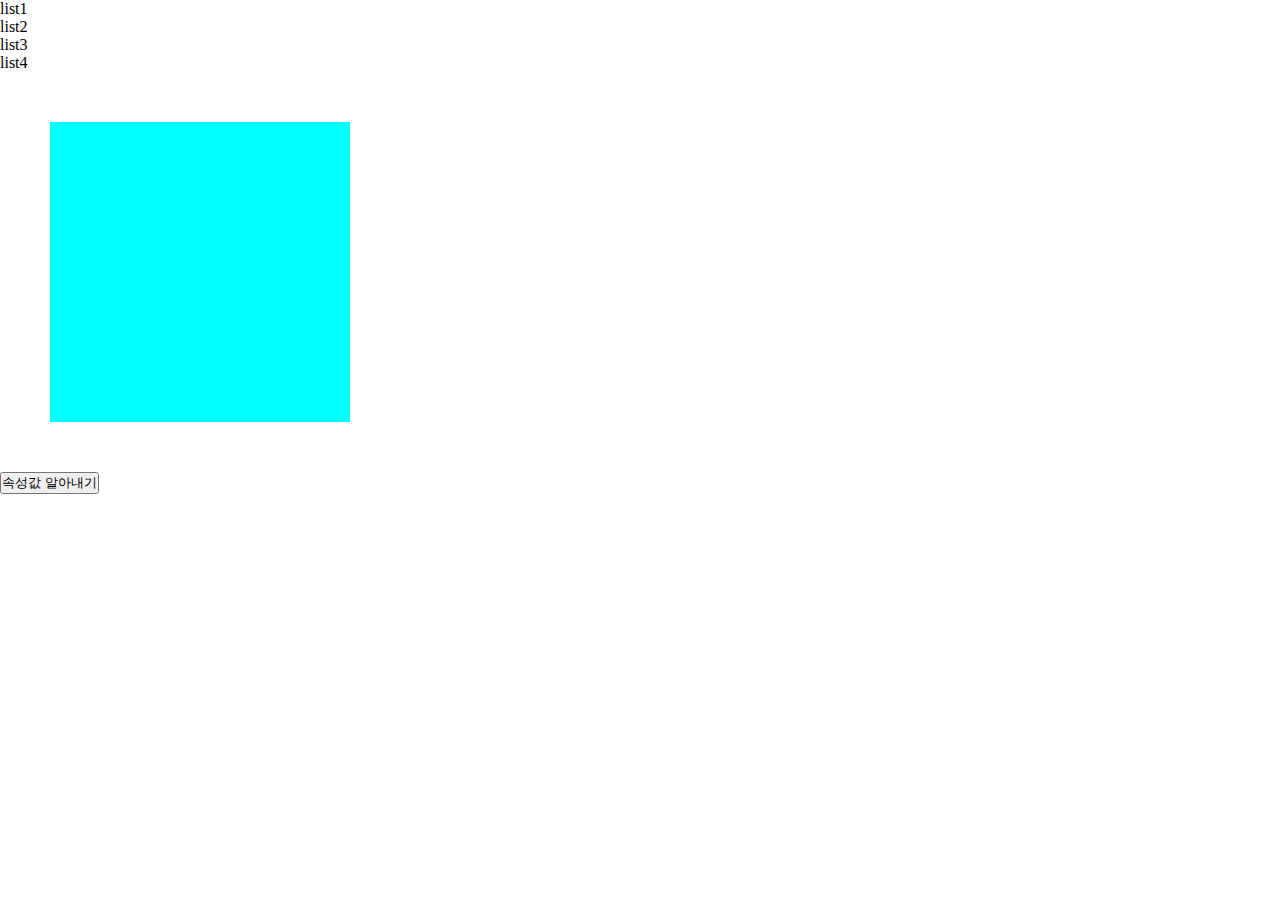
==== sass_basic/index.html @ 9e30d37a "첫날 배운 수업 정리 완료" ====
<!DOCTYPE html>
<html lang="en">
<head>
    <meta charset="UTF-8">
    <meta http-equiv="X-UA-Compatible" content="IE=edge">
    <meta name="viewport" content="width=device-width, initial-scale=1.0">
    <title>첫날 수업01</title>
    <link rel="stylesheet" href="css/style.css">
    <script defer src="main.js"></script>
</head>
<body>
    <ul>
        <li>list1</li>
        <li>list2</li>
        <li>list3</li>
        <li>list4</li>
    </ul>
    <div id="box">  </div>
    <button>속성값 알아내기</button>
</body>
</html>
---- sass_basic/css/style.css ----
* {
    margin: 0px;
    padding: 0px;
    box-sizing: border-box;
  }
  
  ul, ol, li {
    list-style: none;
  }
  
  a {
    text-decoration: none;
  }
  
  #box {
    width: 300px; height: 300px; margin: 50px; background: aqua;
  }
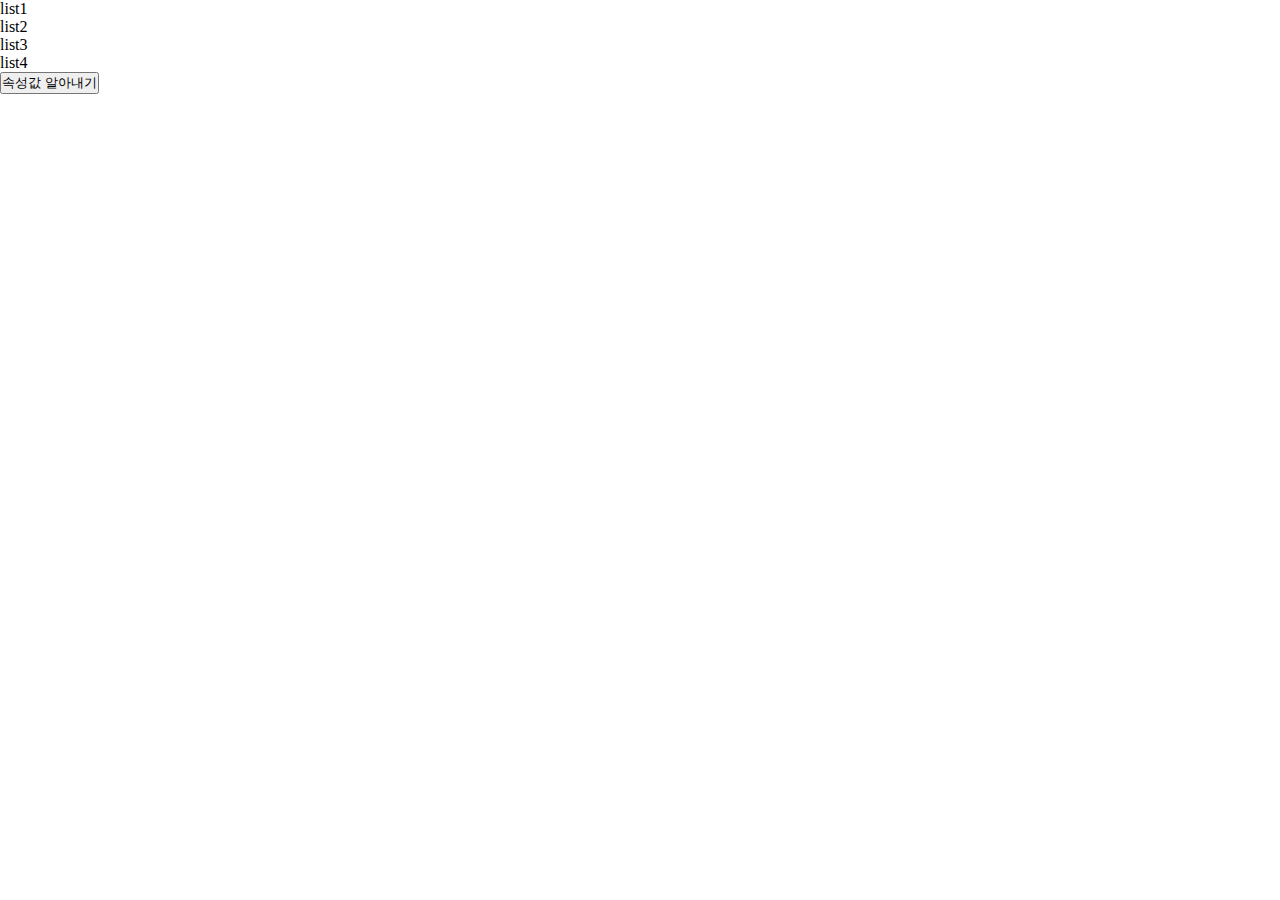
==== commit 1e43013c: "css 파일 생성 및 css 파일 수정 완료" ====
--- a/sass_basic/index.html
+++ b/sass_basic/index.html
@@ -5,7 +5,7 @@
     <meta http-equiv="X-UA-Compatible" content="IE=edge">
     <meta name="viewport" content="width=device-width, initial-scale=1.0">
     <title>첫날 수업01</title>
-    <link rel="stylesheet" href="css/style.css">
+    <link rel="stylesheet" href="scss/style.css">
     <script defer src="main.js"></script>
 </head>
 <body>
--- a/sass_basic/scss/style.css
+++ b/sass_basic/scss/style.css
@@ -0,0 +1,13 @@
+* {
+  margin: 0;
+  padding: 0;
+  box-sizing: border-box;
+}
+
+ul, li, ol {
+  list-style: none;
+}
+
+a {
+  text-decoration: none;
+}/*# sourceMappingURL=style.css.map */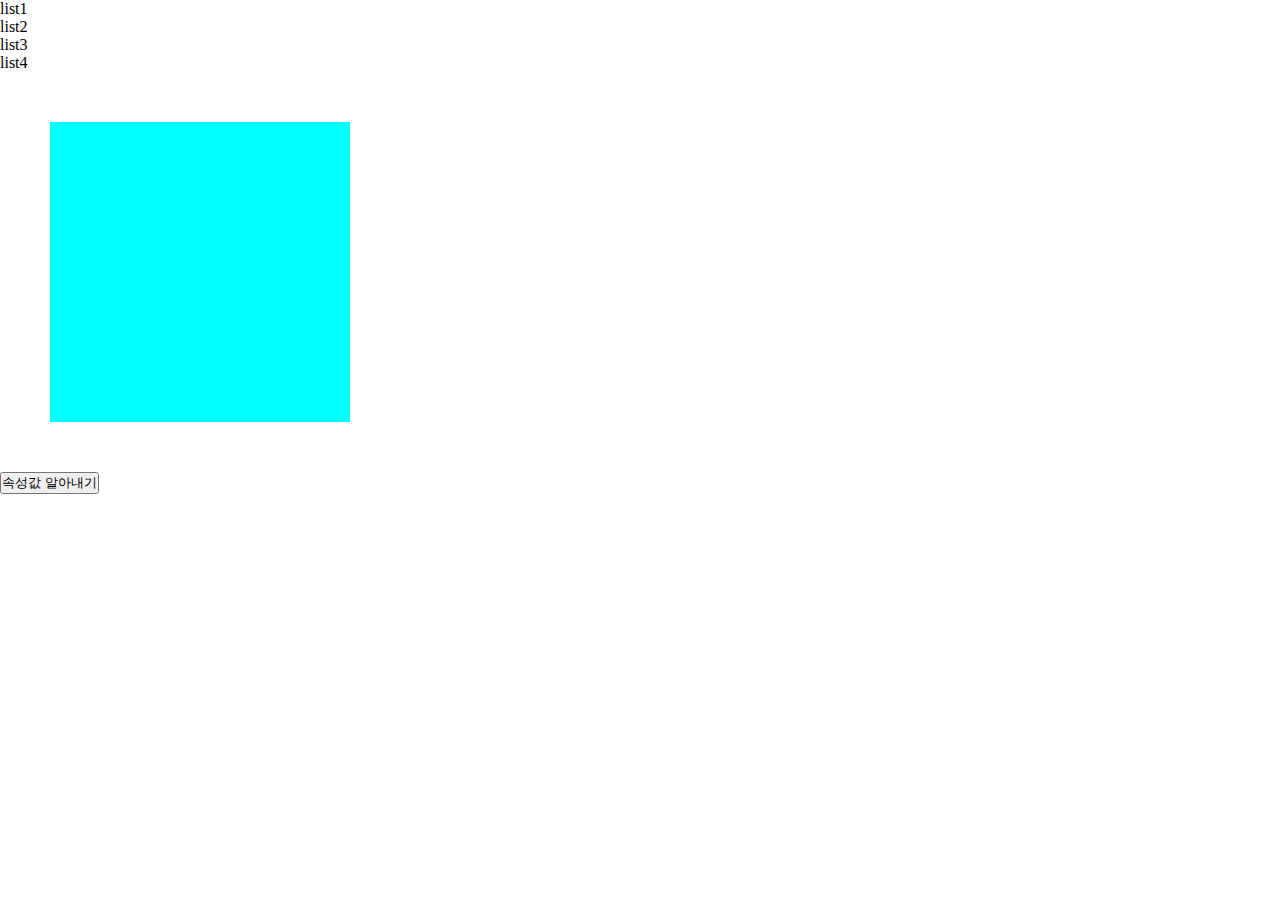
==== commit 94c3879a: "index css 파일 경로 변경 완료" ====
--- a/sass_basic/index.html
+++ b/sass_basic/index.html
@@ -5,7 +5,7 @@
     <meta http-equiv="X-UA-Compatible" content="IE=edge">
     <meta name="viewport" content="width=device-width, initial-scale=1.0">
     <title>첫날 수업01</title>
-    <link rel="stylesheet" href="scss/style.css">
+    <link rel="stylesheet" href="css/style.css">
     <script defer src="main.js"></script>
 </head>
 <body>
--- a/sass_basic/css/style.css
+++ b/sass_basic/css/style.css
@@ -0,0 +1,19 @@
+
+* {
+    margin: 0px;
+    padding: 0px;
+    box-sizing: border-box;
+  }
+  
+  ul, ol, li {
+    list-style: none;
+  }
+  
+  a {
+    text-decoration: none;
+  }
+  
+  #box {
+    width: 300px; height: 300px; margin: 50px; background: aqua;
+  }
+  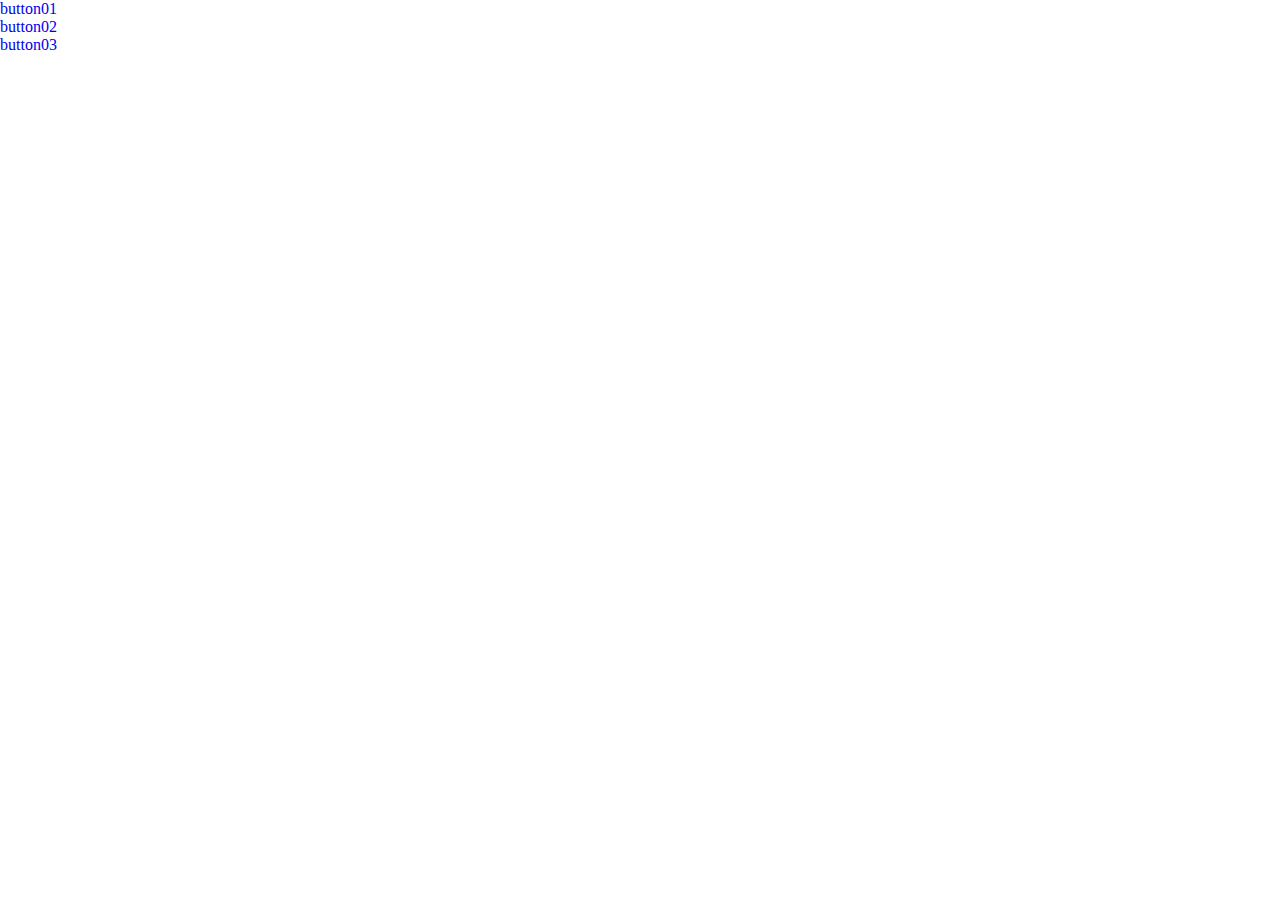
==== commit 5fbe68fa: "호이스팅의 방법과 차이점에 대한 예시" ====
--- a/sass_basic/index.html
+++ b/sass_basic/index.html
@@ -4,18 +4,15 @@
     <meta charset="UTF-8">
     <meta http-equiv="X-UA-Compatible" content="IE=edge">
     <meta name="viewport" content="width=device-width, initial-scale=1.0">
-    <title>첫날 수업01</title>
+    <title>디코드랩 - scss</title>
     <link rel="stylesheet" href="css/style.css">
     <script defer src="main.js"></script>
 </head>
 <body>
     <ul>
-        <li>list1</li>
-        <li>list2</li>
-        <li>list3</li>
-        <li>list4</li>
+        <li><a href="#">button01</a></li>
+        <li><a href="#">button02</a></li>
+        <li><a href="#">button03</a></li>
     </ul>
-    <div id="box">  </div>
-    <button>속성값 알아내기</button>
 </body>
 </html>